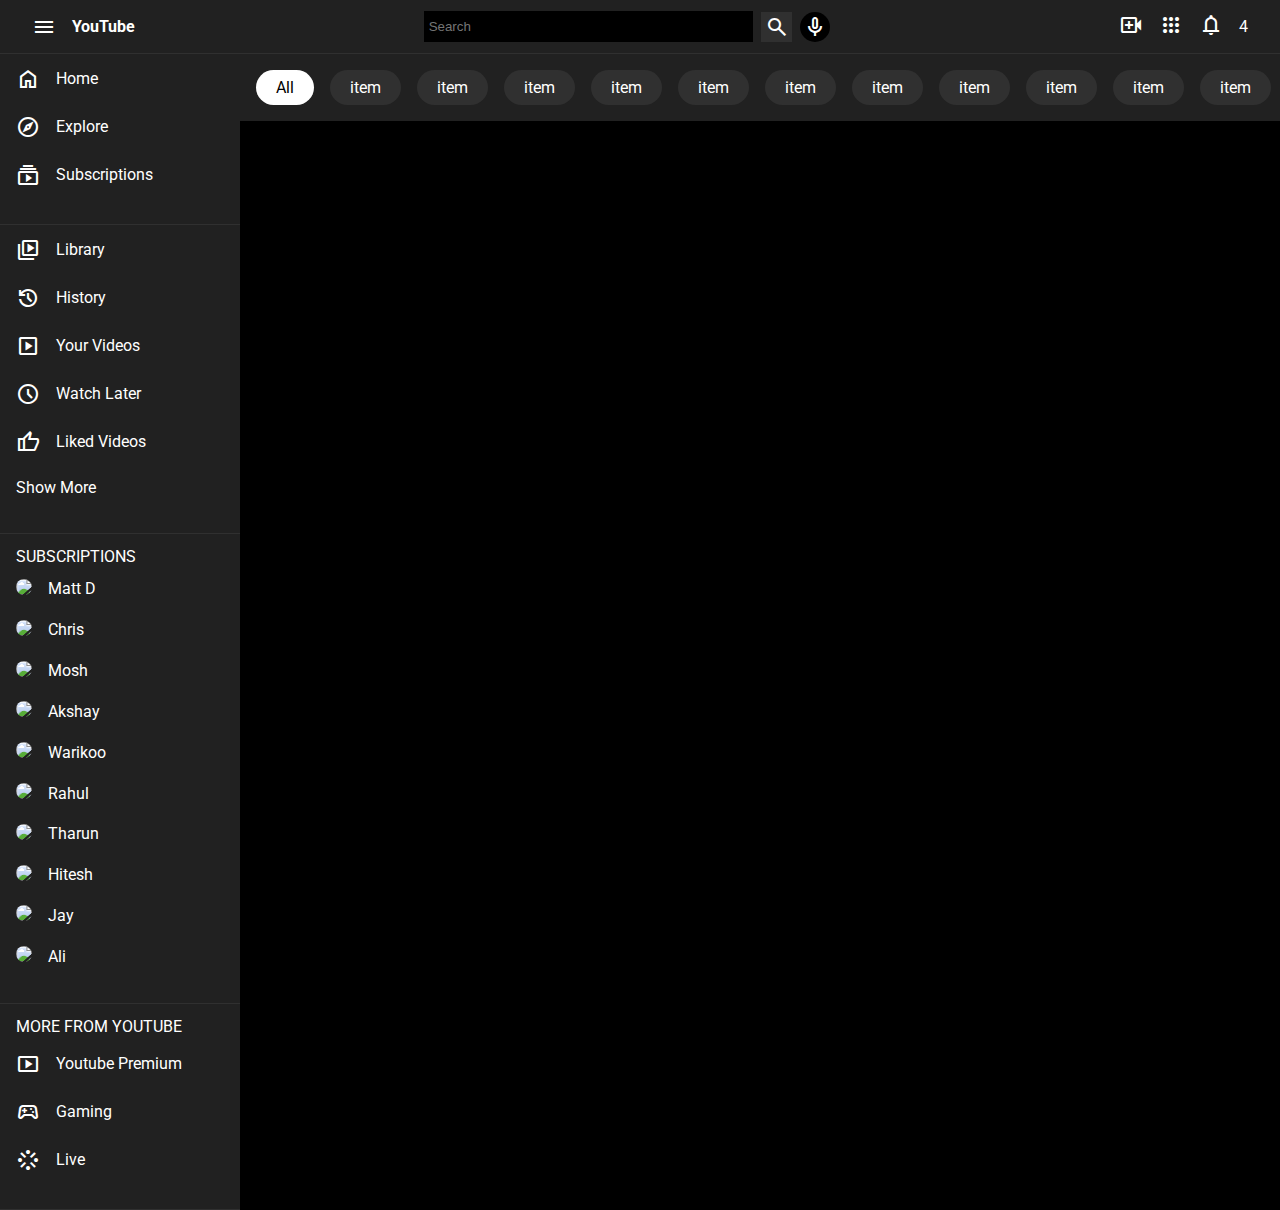
==== home.html @ 77c71055 "comments and changes in file names" ====
<!DOCTYPE html>
<html lang="en">
  <head>
    <meta charset="UTF-8" />
    <meta name="viewport" content="width=device-width, initial-scale=1.0" />
    <title>YOUTUBE</title>
    <style>
      @import url("https://fonts.googleapis.com/css2?family=Roboto&display=swap");
    </style>

    <link
      rel="stylesheet"
      href="https://fonts.googleapis.com/css2?family=Material+Symbols+Outlined:opsz,wght,FILL,GRAD@20..48,100..700,0..1,-50..200"
    />
    <link rel="stylesheet" href="/home.css" />
  </head>
  <body>
    <header>
      <div class="nav">
        <div id="header-left">
          <div>
            <span class="material-symbols-outlined"> menu </span>
            <h4>YouTube</h4>
          </div>
        </div>

        <div id="header-center">
          <input type="text" placeholder="Search" id="search-input" />
          <span class="material-symbols-outlined" id="search-icon">
            search
          </span>
          <span class="material-symbols-outlined"> mic </span>
        </div>

        <div id="header-right">
          <li>
            <span class="material-symbols-outlined"> video_call </span>
          </li>
          <li><span class="material-symbols-outlined"> apps </span></li>
          <li>
            <span class="material-symbols-outlined"> notifications </span>
          </li>
          <li>4</li>
        </div>
      </div>

      <!-- dummy items -->
      <div class="items-container">
        <p>All</p>
      </div>
    </header>
    <main>
      <div class="side-bar">
        <ul>
          <li><span class="material-symbols-outlined"> home </span>Home</li>
          <li>
            <span class="material-symbols-outlined"> explore </span>Explore
          </li>
          <li>
            <span class="material-symbols-outlined"> subscriptions </span
            >Subscriptions
          </li>
        </ul>

        <ul>
          <li>
            <span class="material-symbols-outlined"> video_library </span
            >Library
          </li>
          <li>
            <span class="material-symbols-outlined"> history </span>History
          </li>
          <li>
            <span class="material-symbols-outlined"> slideshow </span>Your
            Videos
          </li>
          <li>
            <span class="material-symbols-outlined"> schedule </span>Watch Later
          </li>
          <li>
            <span class="material-symbols-outlined"> thumb_up </span>Liked
            Videos
          </li>
          <li>Show More</li>
        </ul>

        <ul id="subscriptions">
          <p>SUBSCRIPTIONS</p>
          <li><span></span>Matt D</li>
          <li><span></span>Chris</li>
          <li><span></span>Mosh</li>
          <li><span></span>Akshay</li>
          <li><span></span>Warikoo</li>
          <li><span></span>Rahul</li>
          <li><span></span>Tharun</li>
          <li><span></span>Hitesh</li>
          <li><span></span>Jay</li>
          <li><span></span>Ali</li>
        </ul>

        <ul>
          <p>MORE FROM YOUTUBE</p>
          <li>
            <span class="material-symbols-outlined"> smart_display </span>
            Youtube Premium
          </li>
          <li>
            <span class="material-symbols-outlined"> sports_esports </span>
            Gaming
          </li>
          <li><span class="material-symbols-outlined"> stream </span>Live</li>
        </ul>
      </div>
      <!-- videos container -->
      <div class="container"></div>
    </main>
    <script src="/formatUtils.js"></script>
    <script src="/home.js"></script>
  </body>
</html>
---- home.css ----
* {
  list-style-type: none;
  margin: 0;
  padding: 0;
  color: #fff;
}

body {
  font-family: "Roboto", sans-serif;
}

.nav {
  background-color: #212121;
  padding: 0 2rem;
  border-bottom: 1px solid #303030;
  display: flex;
  justify-content: space-between;

  & div {
    display: flex;
    align-items: center;
    gap: 1rem;
  }
}

#header-left {
  p {
    display: flex;
    align-items: center;
    gap: 1rem;
  }
}

#header-center {
  display: flex;
  gap: 0.5rem;
  padding: 0.7rem;

  input {
    padding: 0.5rem 0.3rem;
    width: 20rem;
    background-color: #000;
    border: none;
    color: #fff;
  }

  span:first-of-type {
    padding: 0.2rem;

    background: #303030;
  }

  span:nth-of-type(2) {
    padding: 0.2rem;
    background: #000000;
    border-radius: 50%;
  }
}

/* /////////////////// */

.side-bar {
  background-color: #212121;
  margin-top: -4.2rem;
  width: 15rem;

  > ul {
    border-bottom: 1px solid #303030;
    /* margin-bottom: 1rem; */
    padding: 0.8rem 1rem;
  }

  & li {
    margin-bottom: 1.5rem;
    display: flex;
    align-items: center;
    gap: 1rem;
  }
}

p {
  margin-bottom: 1rem;
}

#subscriptions {
  & li {
    display: flex;
    align-items: center;
    margin-top: -0.2rem;
  }

  & img {
    width: 70%;
    border-radius: 50%;
  }
}
/* //////////////////// */

.items-container {
  background-color: #212121;
  display: flex;
  gap: 1rem;
  margin-left: 15rem;
  padding: 1rem 1rem;

  & p {
    display: flex;
    align-items: center;
    background-color: #303030;
    border-radius: 100px;
    min-height: 35px;
    padding-left: 20px;
    padding-right: 20px;
    margin: 0;
  }

  & p:first-child {
    background: #fff;
    color: #000;
  }
}
/* ///////////////// */

main {
  display: flex;
}

.container {
  background: #000;
  padding: 2rem;
  flex-grow: 1;
  display: grid;
  grid-template-columns: repeat(auto-fit, minmax(380px, 385px));
  grid-auto-rows: 280px;
  gap: 1rem;
}

.video-box {
  height: 17rem;

  & .thumbnail {
    width: 100%;
    height: 12rem;
    object-fit: center;
  }
}

.channel-logo {
  width: 3rem !important;
  height: 3rem;
}

.video-title {
  height: 2.1rem;
}

.video-details {
  margin-top: 1rem;
  display: flex;
  gap: 1rem;
  font-size: small;

  & img {
    border-radius: 50%;
    margin-top: -1rem;
  }

  > div {
    width: 100%;
  }
}

.video-details-right {
  margin-top: -0.8rem;

  & * {
    margin: 0;
  }

  & p:first-of-type {
    font-weight: bold;
  }

  & p:nth-of-type(2) {
    margin-top: 0.3rem;
  }
}
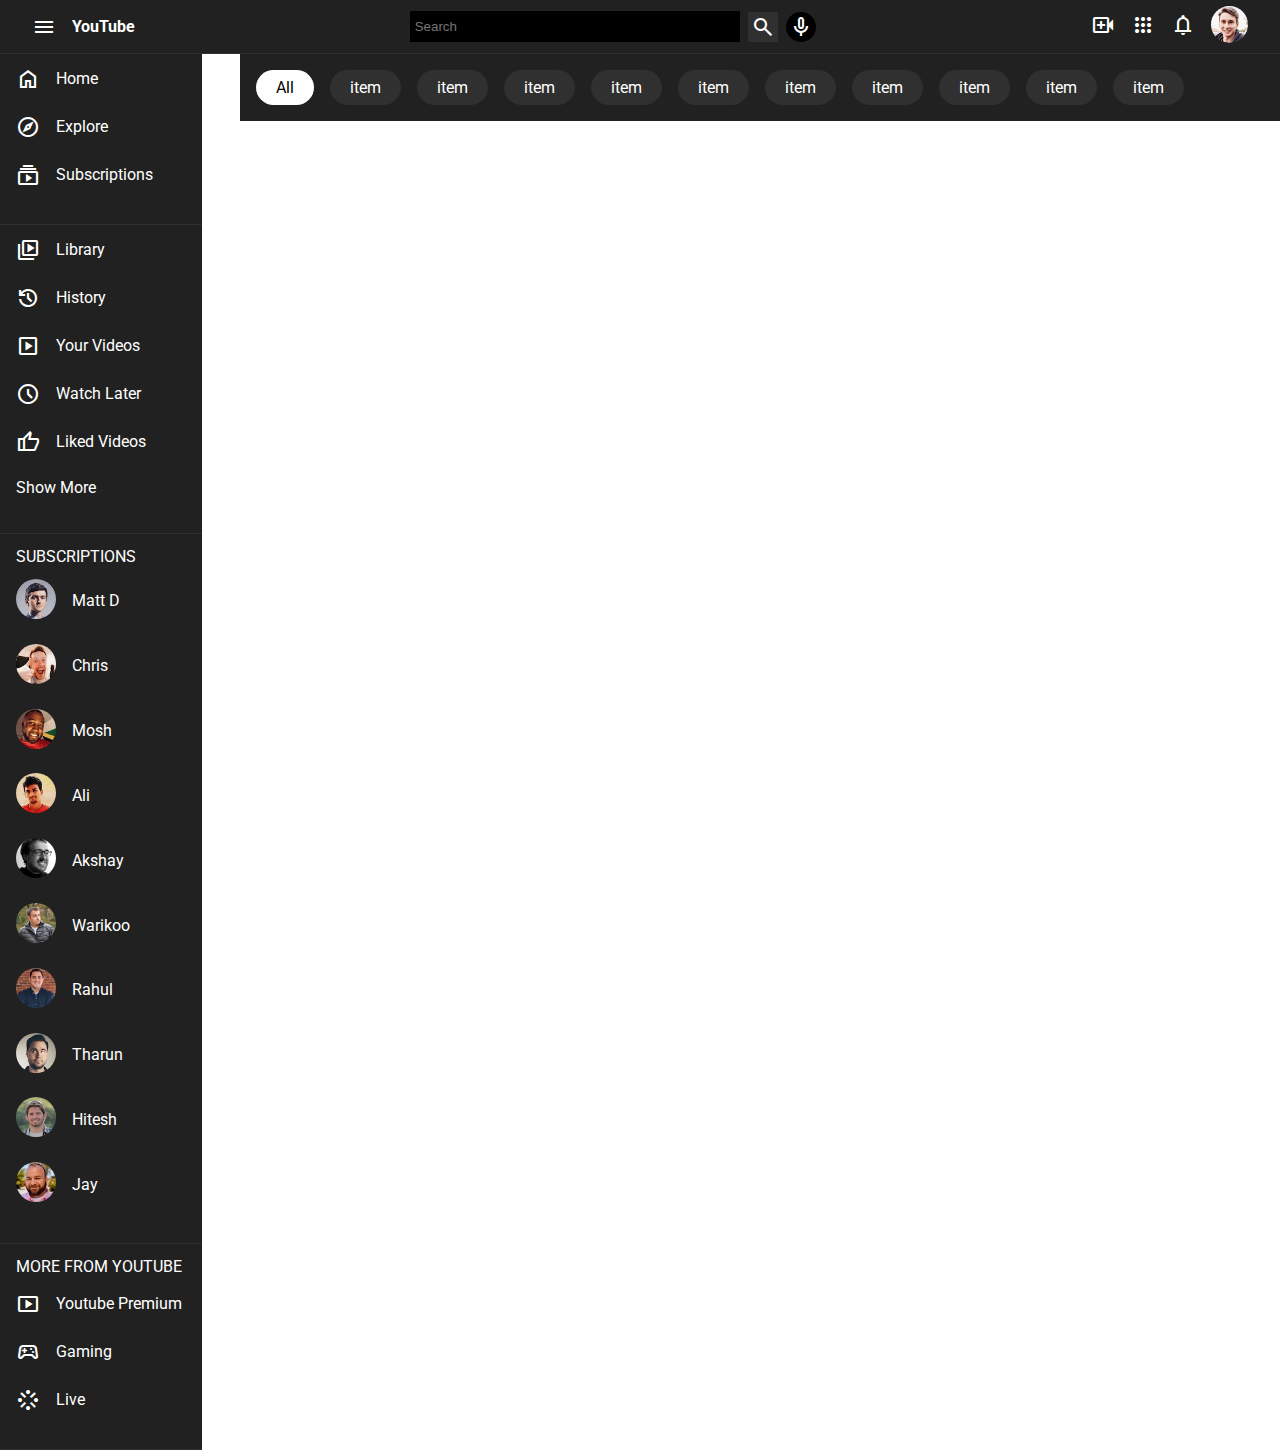
==== commit 689c1d9f: "changes in fetch and subscription part" ====
--- a/home.html
+++ b/home.html
@@ -16,6 +16,7 @@
   </head>
   <body>
     <header>
+      <!-- nav -->
       <div class="nav">
         <div id="header-left">
           <div>
@@ -40,7 +41,7 @@
           <li>
             <span class="material-symbols-outlined"> notifications </span>
           </li>
-          <li>4</li>
+          <li><img src="profileImages/user.jpg" alt="" /></li>
         </div>
       </div>
 
@@ -49,7 +50,9 @@
         <p>All</p>
       </div>
     </header>
+
     <main>
+      <!-- sidebar -->
       <div class="side-bar">
         <ul>
           <li><span class="material-symbols-outlined"> home </span>Home</li>
@@ -86,16 +89,16 @@
 
         <ul id="subscriptions">
           <p>SUBSCRIPTIONS</p>
-          <li><span></span>Matt D</li>
-          <li><span></span>Chris</li>
-          <li><span></span>Mosh</li>
-          <li><span></span>Akshay</li>
-          <li><span></span>Warikoo</li>
-          <li><span></span>Rahul</li>
-          <li><span></span>Tharun</li>
-          <li><span></span>Hitesh</li>
-          <li><span></span>Jay</li>
-          <li><span></span>Ali</li>
+          <li><span></span><span>Matt D</span></li>
+          <li><span></span><span>Chris</span></li>
+          <li><span></span><span>Mosh</span></li>
+          <li><span></span><span>Ali</span></li>
+          <li><span></span><span>Akshay</span></li>
+          <li><span></span><span>Warikoo</span></li>
+          <li><span></span><span>Rahul</span></li>
+          <li><span></span><span>Tharun</span></li>
+          <li><span></span><span>Hitesh</span></li>
+          <li><span></span><span>Jay</span></li>
         </ul>
 
         <ul>
@@ -111,9 +114,13 @@
           <li><span class="material-symbols-outlined"> stream </span>Live</li>
         </ul>
       </div>
+
       <!-- videos container -->
-      <div class="container"></div>
+      <div class="main-container">
+        <div class="container"></div>
+      </div>
     </main>
+
     <script src="/formatUtils.js"></script>
     <script src="/home.js"></script>
   </body>
--- a/home.css
+++ b/home.css
@@ -20,6 +20,10 @@
     display: flex;
     align-items: center;
     gap: 1rem;
+  }
+  img {
+    width: 2.3rem;
+    border-radius: 50%;
   }
 }
 
@@ -57,7 +61,7 @@
   }
 }
 
-/* /////////////////// */
+/* ///////////////////////////////////////////////////// */
 
 .side-bar {
   background-color: #212121;
@@ -87,14 +91,18 @@
     display: flex;
     align-items: center;
     margin-top: -0.2rem;
+
+    & span:first-of-type {
+      width: 2.5rem;
+    }
   }
 
   & img {
-    width: 70%;
-    border-radius: 50%;
-  }
-}
-/* //////////////////// */
+    width: 100%;
+    border-radius: 50%;
+  }
+}
+/* ///////////////////////////////////////////////////////// */
 
 .items-container {
   background-color: #212121;
@@ -119,20 +127,25 @@
     color: #000;
   }
 }
-/* ///////////////// */
+/* ////////////////////////////////////////////////// */
 
 main {
   display: flex;
+  width: 100%;
+}
+
+.main-container {
+  width: 100%;
 }
 
 .container {
-  background: #000;
   padding: 2rem;
   flex-grow: 1;
   display: grid;
   grid-template-columns: repeat(auto-fit, minmax(380px, 385px));
   grid-auto-rows: 280px;
   gap: 1rem;
+  min-height: 94%;
 }
 
 .video-box {
@@ -185,3 +198,30 @@
     margin-top: 0.3rem;
   }
 }
+
+/* .loader {
+  border: 16px solid #f3f3f3;
+  border-top: 16px solid #3498db;
+  border-radius: 50%;
+  width: 120px;
+  height: 120px;
+  animation: spin 2s linear infinite;
+  display: block;
+}
+
+@keyframes spin {
+  0% {
+    transform: rotate(0deg);
+  }
+  100% {
+    transform: rotate(360deg);
+  }
+} */
+
+/* .container {
+  visibility: hidden;
+}
+
+.loader {
+  display: none;
+} */
